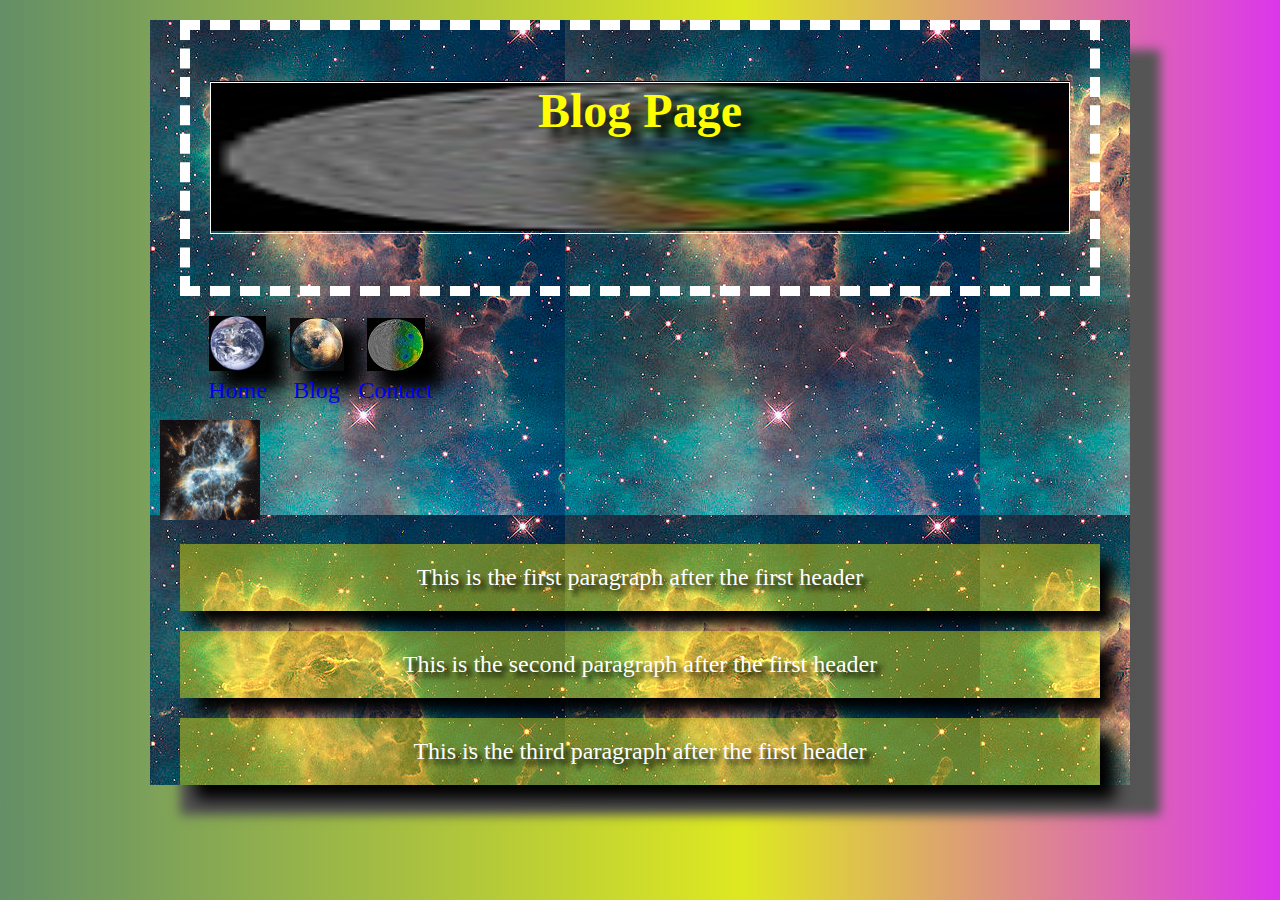
==== blog.html @ 3fb9ce7e "first commit" ====
<!DOCTYPE html>
<html>

  <head>
  
    <meta charset="utf-8">
    <title>Blog</title>
    <link href="css/stylesheet.css" rel="stylesheet">

  </head>
  <div id="wrapper">
  <body>
 
  
    <main>
    
        <header>
          <h1>
            Blog Page
          </h1>
        </header>      
        
        <nav>
          <ul>
            <li>
              <a href="index.html"><img id="homeImg" src="images/planet5.jpg">Home</a>
            </li>
            <li>
              <a href="blog.html"><img src="images/planet6.jpg">Blog</a>
            </li>
            <li>
              <a href="contact.html"><img src="images/planet2.jpg"> Contact</a>
            </li>
          </ul>
        </nav>        
        <img src="images/space.jpg" width="100" height="100" alt="space pic">
      
      <p>This is the first paragraph after the first header</p>
      <p>This is the second paragraph after the first header</p>
      <p>This is the third paragraph after the first header</p>
       
       
    
    </main>
  
    <footer>
    
    </footer>
  
  <body>
</div>


</html>
---- css/stylesheet.css ----
#span1 {
  background-color: #00FFFF;
}

.span2 {
  background-color: #FF00FF;
}

#first_paragraph {
  background-image: linear-gradient(to bottom, #FF0000, #FFFFFF);
}

#second_paragraph {
  background-image: radial-gradient(#FFFFFF, #0000FF);
}
#third_paragraph {
  background-color: hsla(0, 0%, 0%, 0.5);
  color: hsla(120, 100%, 50%, 1.0);
}

.awesome {
  background-color: #FF0000;
}

#wrapper {
  width: auto;
  max-width: 960px;
  padding-right: 10px;
  padding-left: 10px;
  margin: auto;
  background-image: url(../images/Carina_Nebula.jpg);
  background-color: #000000;
  /*
  box-shadow: horizontalOffset verticalOffset blurRadius(optional) spreadDistance(optional) colorValue
  */
  box-shadow: 30px 30px 10px #555555;
}

header {
  background-image: url(../images/planet2.jpg);
  background-repeat: no-repeat;
  background-position: 0px 31px;
  background-size: 860px 150px;
  border: 10px dashed #fff;
  padding: 20px;
  margin: 20px;
  background-origin: content-box;
}

#homeImg {
  width: 75%;
  height: 75%;
}

body {
background-image: -webkit-gradient(
	linear,
	left top,
	right top,
	color-stop(0, #648F67),
	color-stop(0.58, #DEE821),
	color-stop(1, #DC36EB)
);
background-image: -o-linear-gradient(right, #648F67 0%, #DEE821 58%, #DC36EB 100%);
background-image: -moz-linear-gradient(right, #648F67 0%, #DEE821 58%, #DC36EB 100%);
background-image: -webkit-linear-gradient(right, #648F67 0%, #DEE821 58%, #DC36EB 100%);
background-image: -ms-linear-gradient(right, #648F67 0%, #DEE821 58%, #DC36EB 100%);
background-image: linear-gradient(to right, #648F67 0%, #DEE821 58%, #DC36EB 100%);
}

p {
  margin: 30px;
  font-size: 24px; 
  margin: 20px; 
  padding: 20px; 
  color: rgba(255, 255, 255, 1); 
  background-color: rgba(255, 255, 0, 0.4);
  font-family: 'Risque', cursive;  
  text-align: center;
  box-shadow: 15px 15px 15px #000;
  text-shadow: 5px 5px 5px #000;
}

ul {
  list-style: none;
}

nav li {
  display: inline-block; 
  font-size: 24px;
  width: 75px;
  text-align: center;
}

a:hover {
  background-color: #AAAAAA;
  border-radius: 19px;
  
}

a:visited {
  color: #FF0000;
}

a {
  text-decoration: none;
}

a img {
  box-shadow: 15px 15px 15px 3px #000;
}

footer {
  color: #FFFF00;
}

main h2 {
  background-color: #AAAAAA;
}

h1 {
  color: yellow;
  font-family: georgia, Times New Roman, serif;
  font-size: 48px;
  text-align: center;
  border: 1px solid #FFF;
  height: 150px;
  text-shadow: 10px 10px 10px #000;
  /*
  text-shadow: horizontalOffset verticalOffset blurRadius(optional) colorValue;
  */
}

h2 {
  color: #0000FF;
  text-align: center;
  font-family: monospace;
  text-shadow: 5px 5px 5px #000;
  box-shadow: 5px 5px 5px #000;
}

h3 {
  color: #00F;
}

h4 {
  color: rgb(0,0,255);
}

h5 {
  color: hsl(240, 100%, 50%);
}

h6 {
  color: hsla(240, 100%, 50%, 1.0);
}

ol li {
  list-style-image: url('../images/planet5.jpg');
  list-style-position: inside;
  border: 10px dotted salmon;
  border-radius: 10px;
  padding: 10px;
  margin: 15px;
  text-align: center;
  width: 200px;
  box-shadow: 25px 25px 25px #000;
  text-shadow: 5px 5px 5px #000;
  background-clip: padding-box;
}

ol li span {
  display: block;
}

#box_model img {
  display: block;
  padding: 50px;
  padding-top: 10px;
  margin: 50px;
  margin-left: auto;
  margin-right: auto;
  margin-top: 10px;
  border: 50px solid orange;
  border-top: 10px solid orange;
  border-radius: 50%;
  border-style: dotted;
}

#box_model h2 {
  padding: 50px;
  padding-left: 25px;
  padding-right: 15px;
  margin: 50px;
  margin-left: auto;
  margin-right: auto;
  border: 50px solid orange;
  border-top: 20px solid blue;
  border-left: 10px solid purple;
  border-radius: 5px;
  border-bottom-right-radius: 50%;
  border-bottom: 5px solid green;
  border-style: dashed double dashed dotted;
  opacity: 0.6;

}

#box_model p {
  padding: 15px;
  margin: 15px;
  border: 15px solid #fff;
  border-radius: 1em;
  background-color: transparent;
  border-style: double;
  box-shadow: inset 25px 25px 25px 10px #000;
}

#box_span1 {
  padding: 5px;
  margin: 5px;
  border: 5px solid #A00;
  border-radius: 5px;
  background-color: red;
  border-style: groove;
}

#box_span2 {
  padding: 10px;
  margin: 13px;
  border: 6px solid #0A0;
  border-radius: 10px;
  box-shadow: inset 10px 10px 10px 3px #050505;
  
}

#box_span3 {
  padding: 20px;
  margin: 30px;
  border: 10px solid #00A;
  border-radius: 20px;
  background-color: blue;
  border-style: ridge;
}

#poster_img {
  display: block;
  width: 402px;
  margin-left: auto;
  margin-right: auto;
  box-shadow: 45px 45px 45px 20px #000;
}

#outer_div1 {
  width: 800px;
  height: 600px;
  background-color: #003dce;
  border: 5px dotted #000000;
  padding: 9px;
  margin: 25px;
}

#outer_div2 {
  width: 1000px;
  height: 600px;
  background-color: #003dce;
  border: 5px dotted #000000;
  padding: 9px;
  margin: 25px;
}

#inner_div1 {
  width: 100px;
  height: 100px;
  background-color: #00FF00;
  border: 5px solid #ffffff;
  padding: 9px;
  margin: 10px;
}

#inner_div2 {
  width: 200px;
  height: 100px;
  background-color: #00FF00;
  border: 5px solid #ffffff;
  padding: 9px;
  margin: 10px;
}

#inner_div3 {
  width: 300px;
  height: 100px;
  background-color: #00FF00;
  border: 5px solid #ffffff;
  padding: 9px;
  margin: 10px;
}

#inner_div2_1 {
  width: 10%;
  height: 100px;
  background-color: #000000;
  border: 5px solid #ffffff;
  padding: 9px;
  margin: 10px;
  float: left;
}

#inner_div2_2 {
  width: 80%;
  height: 100px;
  background-color: #00FF00;
  border: 5px solid #ffffff;
  padding: 9px;
  margin: 10px;
  float: left;
  overflow: auto;
}

#inner_div2_3 {
  width: 300px;
  height: 100px;
  background-color: #00FF00;
  border: 5px solid #ffffff;
  padding: 9px;
  margin: 10px;
  float: left;
  clear: left;
}

#inner_div2_4 {
  width: 200px;
  height: 100px;
  background-color: #00FF00;
  border: 5px solid #ffffff;
  padding: 9px;
  margin: 10px;
  float: left;
  clear: left;
}

#inner_div2_5 {
  width: 300px;
  height: 100px;
  background-color: #00FF00;
  border: 5px solid #ffffff;
  padding: 9px;
  margin: 10px;
  float: left;
}

#column_1 {
  float: left;
  width: 250px;
  border: 1px solid #ffffff;
  padding: 5px;
  height: 280px;
  overflow: auto;
}

#column_2 {
  border: 1px solid #ffffff;
  padding: 5px;
  margin-left: 275px;
}

#multi_column_2{
  border: 1px solid #ffffff;
  column-count: 3;
  column-gap: 50px;
  column-rule-style: solid;
  column-rule-width: 1px;
  column-rule-color: lightskyblue;
  
  
}
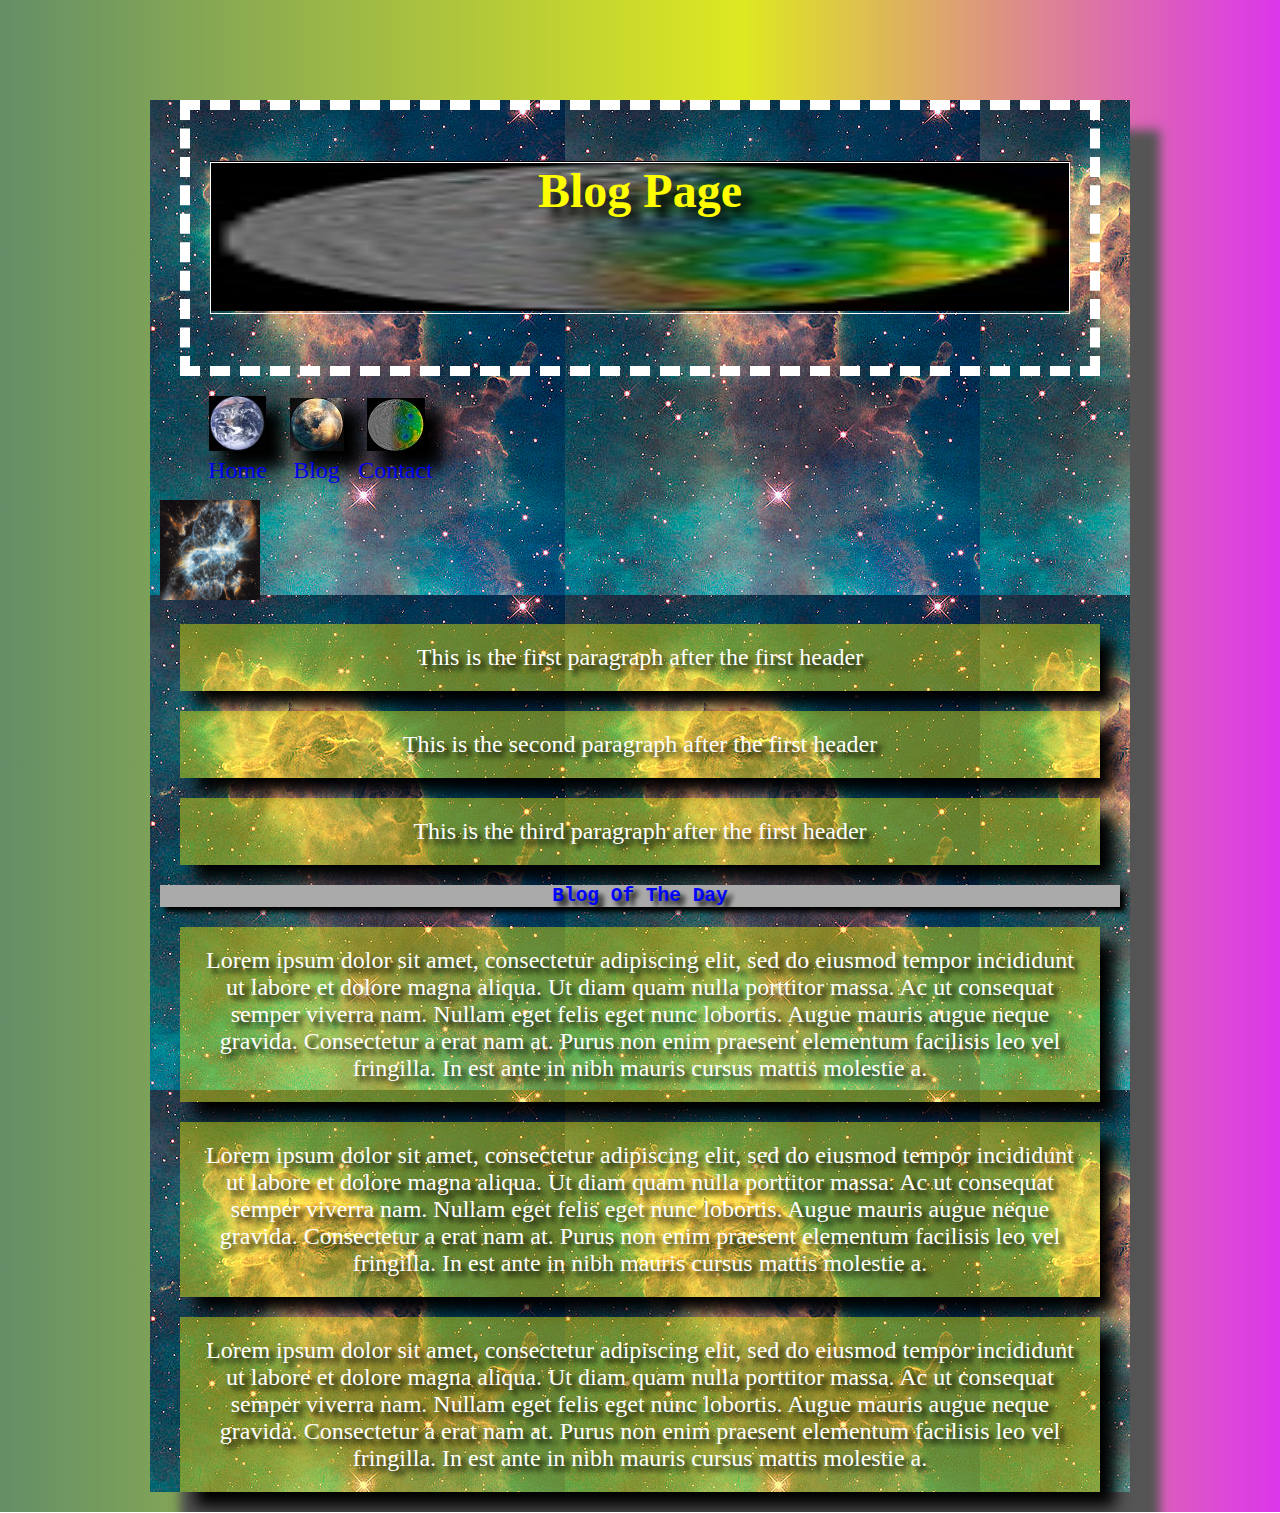
==== commit f06b3380: "67 basic HTML5 CSS3 Fragment Identifiers (back to top)" ====
--- a/blog.html
+++ b/blog.html
@@ -39,7 +39,17 @@
       <p>This is the second paragraph after the first header</p>
       <p>This is the third paragraph after the first header</p>
        
-       
+       <h2 id="blog">Blog Of The Day</h2>
+    
+    <p>
+      Lorem ipsum dolor sit amet, consectetur adipiscing elit, sed do eiusmod tempor incididunt ut labore et dolore magna aliqua. Ut diam quam nulla porttitor massa. Ac ut consequat semper viverra nam. Nullam eget felis eget nunc lobortis. Augue mauris augue neque gravida. Consectetur a erat nam at. Purus non enim praesent elementum facilisis leo vel fringilla. In est ante in nibh mauris cursus mattis molestie a.
+    </p>
+    <p>
+      Lorem ipsum dolor sit amet, consectetur adipiscing elit, sed do eiusmod tempor incididunt ut labore et dolore magna aliqua. Ut diam quam nulla porttitor massa. Ac ut consequat semper viverra nam. Nullam eget felis eget nunc lobortis. Augue mauris augue neque gravida. Consectetur a erat nam at. Purus non enim praesent elementum facilisis leo vel fringilla. In est ante in nibh mauris cursus mattis molestie a.
+    </p>
+    <p>
+      Lorem ipsum dolor sit amet, consectetur adipiscing elit, sed do eiusmod tempor incididunt ut labore et dolore magna aliqua. Ut diam quam nulla porttitor massa. Ac ut consequat semper viverra nam. Nullam eget felis eget nunc lobortis. Augue mauris augue neque gravida. Consectetur a erat nam at. Purus non enim praesent elementum facilisis leo vel fringilla. In est ante in nibh mauris cursus mattis molestie a.    
+    </p>
     
     </main>
   
--- a/css/stylesheet.css
+++ b/css/stylesheet.css
@@ -30,6 +30,7 @@
   margin: auto;
   background-image: url(../images/Carina_Nebula.jpg);
   background-color: #000000;
+  margin-top: 100px;  
   /*
   box-shadow: horizontalOffset verticalOffset blurRadius(optional) spreadDistance(optional) colorValue
   */
@@ -85,12 +86,67 @@
   list-style: none;
 }
 
+ul li {
+  text-decoration: none;
+}
+
 nav li {
   display: inline-block; 
   font-size: 24px;
   width: 75px;
   text-align: center;
 }
+
+.nav3 {
+  position: fixed;
+  top: 0px;
+  left: 50%;
+  margin-left: -410px;
+  
+}
+
+.nav3 ul {
+  text-align: center;
+} 
+
+.nav3 ul li {
+    display: inline-block;
+    padding: 15px;
+    font-size: 30px;
+    border: 1px solid #000;
+    box-shadow: 5px 5px #000;
+    width: 200px;
+    margin-right: 25px;
+    margin-bottom: 15px;
+}
+
+.nav3 ul li a:link {
+  color: #33E8ff;
+  text-decoration: underline;
+}
+
+.nav3 ul li a:visited {
+  color: #fff;
+}
+
+.nav3 ul li a:focus {
+  background-color: #ff0;
+}
+
+.nav3 ul li a:hover {
+  color: #00f;
+  text-decoration: none;
+  text-shadow: 5px 5px #000;
+  border-radius: 5px;
+  background-color: hsla(0, 0%, 0%, 0);
+}
+
+.nav3 ul li a:active {
+  background-color: #f00;
+  font-size: 45px;
+}
+
+
 
 a:hover {
   background-color: #AAAAAA;
@@ -374,11 +430,86 @@
   
 }
 
-
-
-
-
-
-
-
-
+.outerBox {
+  background-color: #00f;
+  margin: 45px;
+  padding: 45px;
+  position: relative;
+}
+
+.p1 {
+  background-color: #f00;
+  padding: 0;
+  margin: 0;
+}
+
+.p2 {
+  background-color: #ff0;
+  padding: 0;
+  margin: 0;
+  position: absolute;
+  left: 10px;
+  top: 20px;
+}
+
+.p3 {
+  background-color: #0ff;
+  padding: 0;
+  margin: 0;  
+}
+
+.bg-Carina_Nebula2 {
+    width: 100px; 
+    height: 119px;
+
+    background-image: url('../images/css_sprites.png');
+    background-repeat: no-repeat;
+    background-position: -830px -10px;
+}
+
+.bg-Cats_Eye {
+    width: 800px; 
+    height: 800px;
+    background: url('../images/css_sprites.png') -10px -10px;
+}
+
+
+.bg-planet2 {
+    width: 58px; height: 53px;
+    background: url('../images/css_sprites.png') -830px -231px;
+}
+
+.bg-planet5 {
+    width: 64px; height: 62px;
+    background: url('../images/css_sprites.png') -830px -149px;
+}
+
+.bg-planet6 {
+    width: 54px; height: 53px;
+    background: url('../images/css_sprites.png') -830px -304px;
+}
+
+.planet5_nav {
+  width: 64px;
+  height: 62px;
+  background: url('../images/css_sprites.png') no-repeat -830px -149px;
+  margin-left: 6px;
+  
+}
+  
+.planet6_nav {
+  width: 58px;
+  height: 53px;
+  background: url('../images/css_sprites.png') no-repeat -830px -231px;
+  margin-left: 9px;
+}
+
+.planet2_nav {
+  width: 54px;
+  height: 53px;
+  background: url('../images/css_sprites.png') no-repeat -830px -304px;
+  margin-left: 9px;
+}
+
+
+
